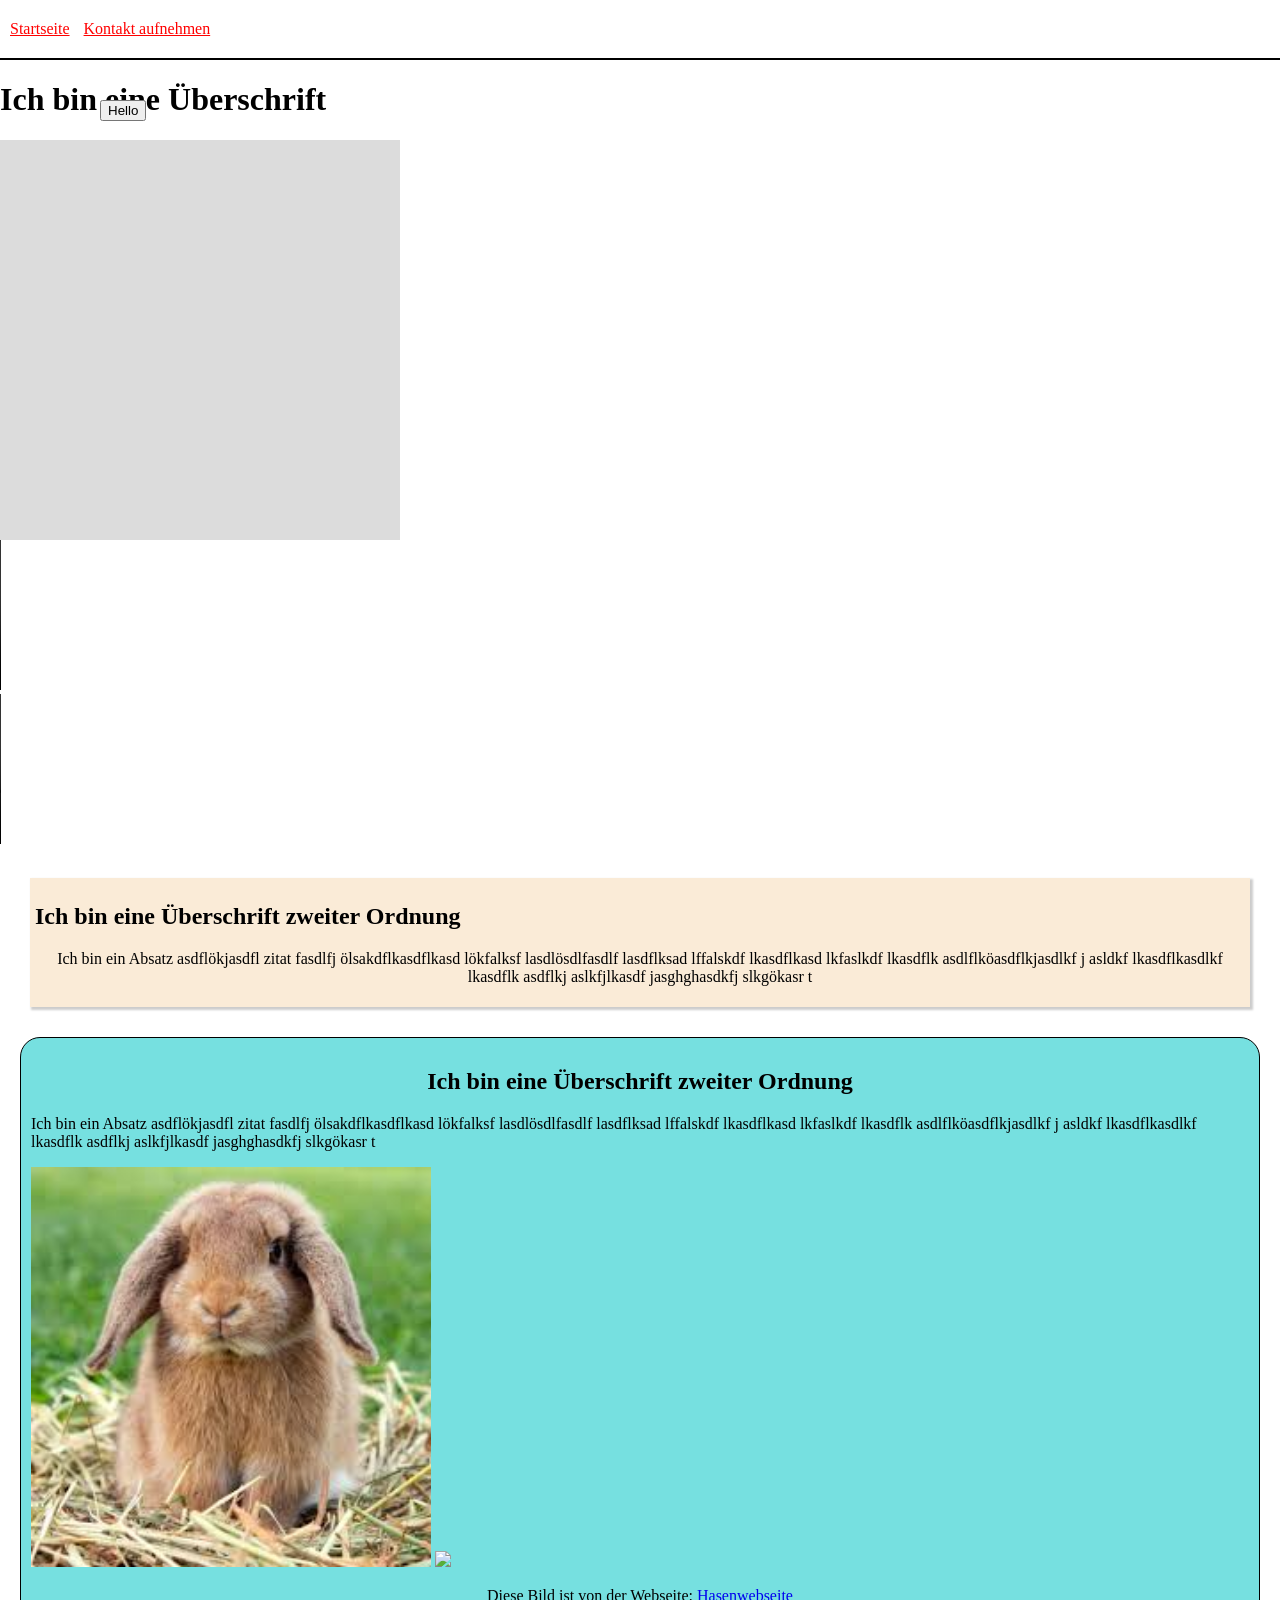
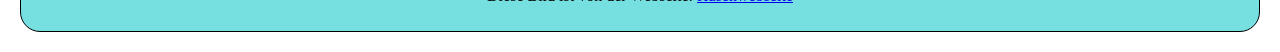
==== docs/TP_10/index.html @ 7c29ac5b "Kurs 27.3.2026" ====
<!DOCTYPE html>

<html lang="de">
  <head>
    <meta charset="utf-8" />
    <meta name="viewport" content="width=device-width, initial-scale=1.0">

    <title>Meine Webseite</title>

    <link rel="stylesheet" type="text/css" href="style.css">

    <script src="libraries/p5.min.js"></script>
    <script src="libraries/p5.sound.min.js"></script>
    
  </head>

  <body>
    <nav>
      <a href="index.html">Startseite</a>
      <a href="kontakt.html">Kontakt aufnehmen</a>
    </nav>
    <h1>Ich bin eine Überschrift</h1>
    <div id="mycanvas"></div>
    <video crossorigin="anonymous" controls="">
      <source src="assets/video.mp4" type="video/mp4">
    </video>
    <div id="firstDiv">
      <h2>Ich bin eine Überschrift zweiter Ordnung</h2>
      <p class="zentriert">Ich bin ein Absatz asdflökjasdfl <span>zitat</span> fasdlfj ölsakdflkasdflkasd 
        lökfalksf lasdlösdlfasdlf lasdflksad lffalskdf lkasdflkasd 
        lkfaslkdf lkasdflk asdlflköasdflkjasdlkf j asldkf lkasdflkasdlkf 
        lkasdflk asdflkj aslkfjlkasdf jasghghasdkfj slkgökasr t</p>
    </div>
    <div style="background-color: rgb(118, 224, 224); border-radius: 20px; padding:10px; margin:20px; border: solid 1px black;">
      <h2 class="zentriert">Ich bin eine Überschrift zweiter Ordnung</h2>
      <p>Ich bin ein Absatz asdflökjasdfl <span>zitat</span> fasdlfj ölsakdflkasdflkasd 
        lökfalksf lasdlösdlfasdlf lasdflksad lffalskdf lkasdflkasd 
        lkfaslkdf lkasdflk asdlflköasdflkjasdlkf j asldkf lkasdflkasdlkf 
        lkasdflk asdflkj aslkfjlkasdf jasghghasdkfj slkgökasr t</p>
      <img src="assets/rabbit.jpg" width="400px" />
      <img src="http://www.kaninchenrassen.info/kaninchen-bilder/kleine-rassen/kaninchen-deutsche-kleinwidder-uebersicht.jpg" />
      <p class="zentriert">Diese Bild ist von der Webseite: <a href="https://www.kaninchenrassen.info" target="_blank">Hasenwebseite</a></p>
    </div>


    <script src="sketch.js"></script>
  </body>
</html>
---- docs/TP_10/style.css ----
html, body {
  margin: 0;
  padding: 0;
}

canvas {
  display: block;
}

nav {
  padding-bottom: 20px;
  padding-top: 20px;
  padding-left: 10px;
  padding-right: 10px; 
  border-bottom: solid 2px black;
}

nav a {
  color: rgb(255, 0, 0);
  margin-right: 10px;
}

/* id wird mit # gekennzeichent */
#firstDiv {
  margin: 30px;
  box-shadow: 2px 2px 2px 1px rgb(0 0 0 / 20%);
  padding: 5px;
  background-color: antiquewhite;
}

/* class wird mit . gekennzeichent */
.zentriert {
  text-align: center;
}
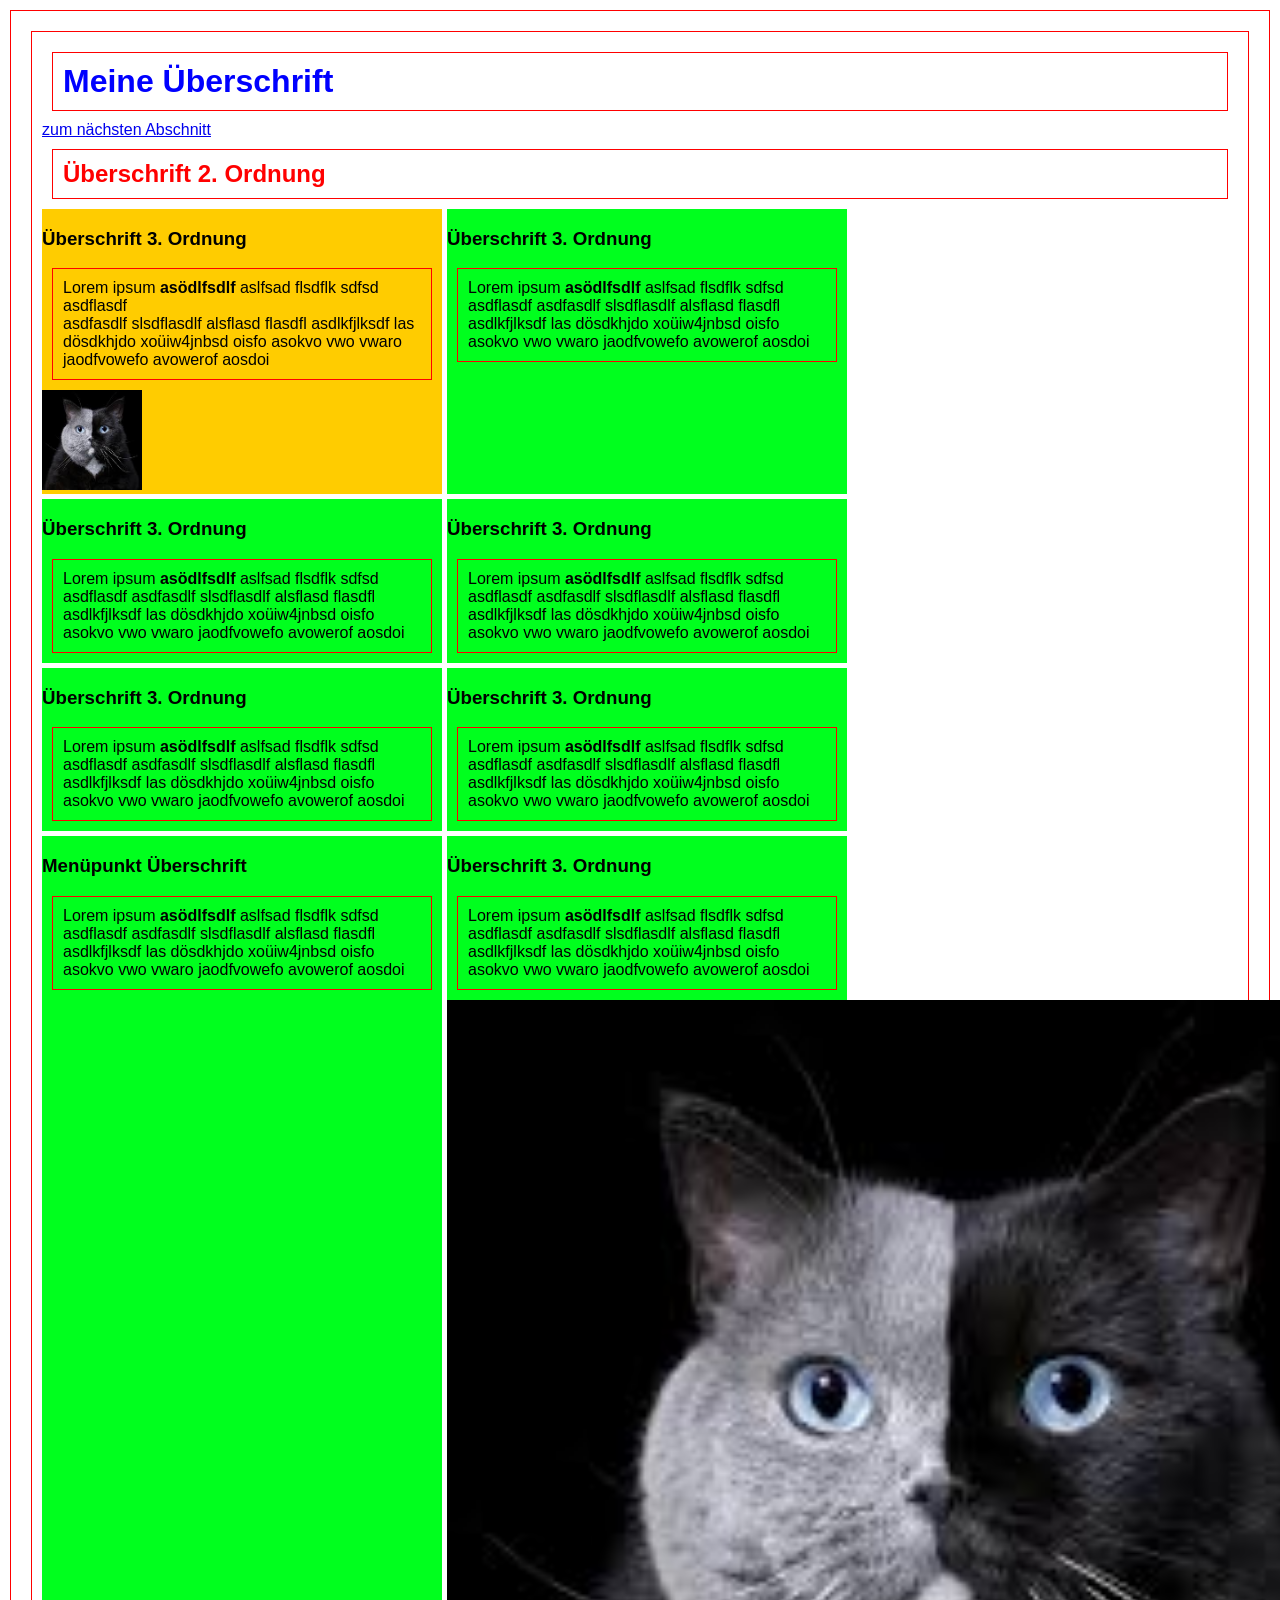
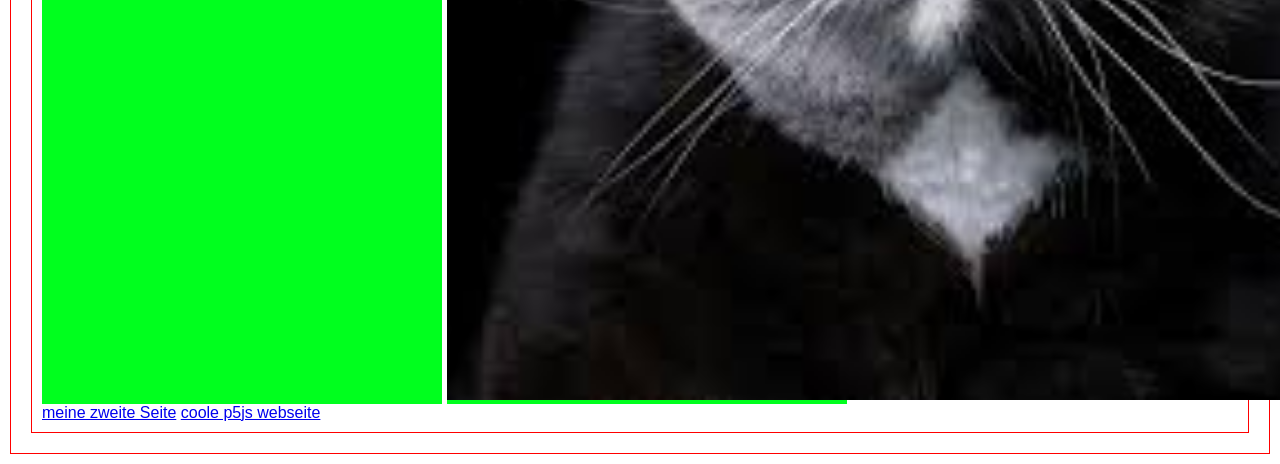
==== commit ca877a5b: "Kurs vom 29. Mai HTML & CSS" ====
--- a/docs/TP_10/index.html
+++ b/docs/TP_10/index.html
@@ -1,48 +1,71 @@
 <!DOCTYPE html>
-
 <html lang="de">
   <head>
     <meta charset="utf-8" />
     <meta name="viewport" content="width=device-width, initial-scale=1.0">
 
-    <title>Meine Webseite</title>
+    <title>Sketch</title>
 
     <link rel="stylesheet" type="text/css" href="style.css">
-
+    <style type="text/css">
+      body {
+        color: #ff0000;
+        /* width: 300px; */
+      }
+      h1 {
+        color: #0000ff;
+      }
+    </style>
     <script src="libraries/p5.min.js"></script>
     <script src="libraries/p5.sound.min.js"></script>
-    
+  
   </head>
 
   <body>
-    <nav>
-      <a href="index.html">Startseite</a>
-      <a href="kontakt.html">Kontakt aufnehmen</a>
-    </nav>
-    <h1>Ich bin eine Überschrift</h1>
-    <div id="mycanvas"></div>
-    <video crossorigin="anonymous" controls="">
-      <source src="assets/video.mp4" type="video/mp4">
-    </video>
-    <div id="firstDiv">
-      <h2>Ich bin eine Überschrift zweiter Ordnung</h2>
-      <p class="zentriert">Ich bin ein Absatz asdflökjasdfl <span>zitat</span> fasdlfj ölsakdflkasdflkasd 
-        lökfalksf lasdlösdlfasdlf lasdflksad lffalskdf lkasdflkasd 
-        lkfaslkdf lkasdflk asdlflköasdflkjasdlkf j asldkf lkasdflkasdlkf 
-        lkasdflk asdflkj aslkfjlkasdf jasghghasdkfj slkgökasr t</p>
+    <h1>Meine Überschrift</h1>
+    <div><a href="#Sprungpunkt">zum nächsten Abschnitt</a></div>
+    <h2>Überschrift 2. Ordnung</h2>
+    <div id="content">
+      <div style="background: #ffcc00">
+        <h3>Überschrift 3. Ordnung</h3>
+        <p>Lorem ipsum <b>asödlfsdlf</b> aslfsad flsdflk <span>sdfsd asdflasdf<br />
+          asdfasdlf</span> slsdflasdlf alsflasd flasdfl asdlkfjlksdf las dösdkhjdo xoüiw4jnbsd oisfo asokvo vwo vwaro jaodfvowefo avowerof aosdoi</p>
+        <img src="assets/cat.jpg" width="100px" />
+      </div>
+      <div style="background: #00ff1e">
+        <h3>Überschrift 3. Ordnung</h3>
+        <p>Lorem ipsum <b>asödlfsdlf</b> aslfsad flsdflk <span>sdfsd asdflasdf asdfasdlf</span> slsdflasdlf alsflasd flasdfl asdlkfjlksdf las dösdkhjdo xoüiw4jnbsd oisfo asokvo vwo vwaro jaodfvowefo avowerof aosdoi</p>
+      </div>
+      <div style="background: #00ff1e">
+        <h3>Überschrift 3. Ordnung</h3>
+        <p>Lorem ipsum <b>asödlfsdlf</b> aslfsad flsdflk <span>sdfsd asdflasdf asdfasdlf</span> slsdflasdlf alsflasd flasdfl asdlkfjlksdf las dösdkhjdo xoüiw4jnbsd oisfo asokvo vwo vwaro jaodfvowefo avowerof aosdoi</p>
+      </div>
+      <div style="background: #00ff1e">
+        <h3>Überschrift 3. Ordnung</h3>
+        <p>Lorem ipsum <b>asödlfsdlf</b> aslfsad flsdflk <span>sdfsd asdflasdf asdfasdlf</span> slsdflasdlf alsflasd flasdfl asdlkfjlksdf las dösdkhjdo xoüiw4jnbsd oisfo asokvo vwo vwaro jaodfvowefo avowerof aosdoi</p>
+      </div>
+      <div style="background: #00ff1e">
+        <h3>Überschrift 3. Ordnung</h3>
+        <p>Lorem ipsum <b>asödlfsdlf</b> aslfsad flsdflk <span>sdfsd asdflasdf asdfasdlf</span> slsdflasdlf alsflasd flasdfl asdlkfjlksdf las dösdkhjdo xoüiw4jnbsd oisfo asokvo vwo vwaro jaodfvowefo avowerof aosdoi</p>
+      </div>
+      <div style="background: #00ff1e">
+        <h3>Überschrift 3. Ordnung</h3>
+        <p>Lorem ipsum <b>asödlfsdlf</b> aslfsad flsdflk <span>sdfsd asdflasdf asdfasdlf</span> slsdflasdlf alsflasd flasdfl asdlkfjlksdf las dösdkhjdo xoüiw4jnbsd oisfo asokvo vwo vwaro jaodfvowefo avowerof aosdoi</p>
+      </div>
+      <div id="Sprungpunkt" style="background: rgb(0, 255, 30)">
+        <h3>Menüpunkt Überschrift</h3>
+        <p>Lorem ipsum <b>asödlfsdlf</b> aslfsad flsdflk <span>sdfsd asdflasdf asdfasdlf</span> slsdflasdlf alsflasd flasdfl asdlkfjlksdf las dösdkhjdo xoüiw4jnbsd oisfo asokvo vwo vwaro jaodfvowefo avowerof aosdoi</p>
+      </div>
+      <div style="background: #00ff1e">
+        <h3>Überschrift 3. Ordnung</h3>
+        <p>Lorem ipsum <b>asödlfsdlf</b> aslfsad flsdflk <span>sdfsd asdflasdf asdfasdlf</span> slsdflasdlf alsflasd flasdfl asdlkfjlksdf las dösdkhjdo xoüiw4jnbsd oisfo asokvo vwo vwaro jaodfvowefo avowerof aosdoi</p>
+        <img src="assets/cat.jpg" width="1000px" />
+      </div>
     </div>
-    <div style="background-color: rgb(118, 224, 224); border-radius: 20px; padding:10px; margin:20px; border: solid 1px black;">
-      <h2 class="zentriert">Ich bin eine Überschrift zweiter Ordnung</h2>
-      <p>Ich bin ein Absatz asdflökjasdfl <span>zitat</span> fasdlfj ölsakdflkasdflkasd 
-        lökfalksf lasdlösdlfasdlf lasdflksad lffalskdf lkasdflkasd 
-        lkfaslkdf lkasdflk asdlflköasdflkjasdlkf j asldkf lkasdflkasdlkf 
-        lkasdflk asdflkj aslkfjlkasdf jasghghasdkfj slkgökasr t</p>
-      <img src="assets/rabbit.jpg" width="400px" />
-      <img src="http://www.kaninchenrassen.info/kaninchen-bilder/kleine-rassen/kaninchen-deutsche-kleinwidder-uebersicht.jpg" />
-      <p class="zentriert">Diese Bild ist von der Webseite: <a href="https://www.kaninchenrassen.info" target="_blank">Hasenwebseite</a></p>
-    </div>
+    <a href="zweiteSeite.html">meine zweite Seite</a>
+    <a href="https://www.p5.js" target="_blank">coole p5js webseite</a>
 
 
-    <script src="sketch.js"></script>
+    <!-- <script src="sketch.js"></script> -->
   </body>
 </html>
--- a/docs/TP_10/style.css
+++ b/docs/TP_10/style.css
@@ -1,34 +1,23 @@
-html, body {
-  margin: 0;
-  padding: 0;
+html, body, p, h1, h2 {
+  margin: 10px;
+  padding: 10px;
+  border: 1px solid red;
+  font-family: Arial, Helvetica, sans-serif;
+}
+
+#content {
+  display: flex;
+  flex-direction: row;
+  flex-wrap: wrap;
+  width: 100%;
+  gap: 5px;
+}
+
+div {
+  width: 400px;
+  color: #000;
 }
 
 canvas {
   display: block;
 }
-
-nav {
-  padding-bottom: 20px;
-  padding-top: 20px;
-  padding-left: 10px;
-  padding-right: 10px; 
-  border-bottom: solid 2px black;
-}
-
-nav a {
-  color: rgb(255, 0, 0);
-  margin-right: 10px;
-}
-
-/* id wird mit # gekennzeichent */
-#firstDiv {
-  margin: 30px;
-  box-shadow: 2px 2px 2px 1px rgb(0 0 0 / 20%);
-  padding: 5px;
-  background-color: antiquewhite;
-}
-
-/* class wird mit . gekennzeichent */
-.zentriert {
-  text-align: center;
-}
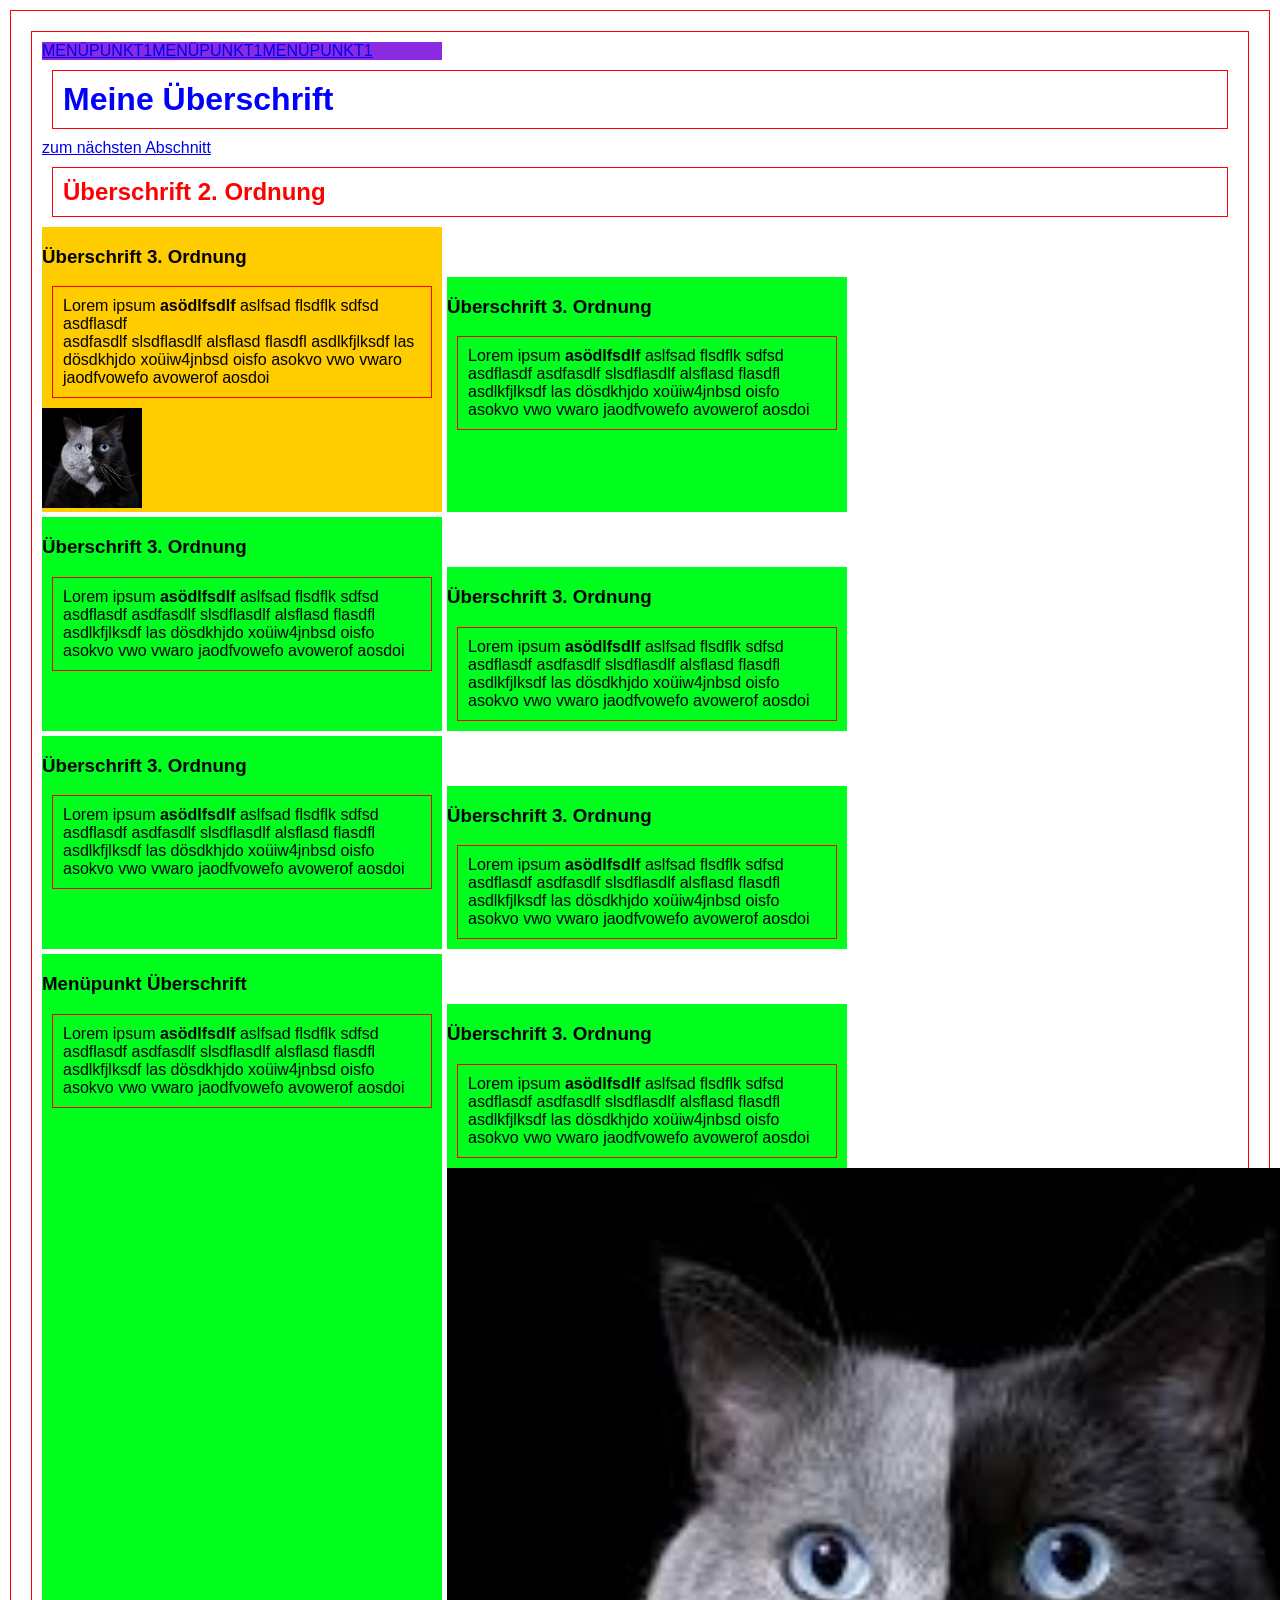
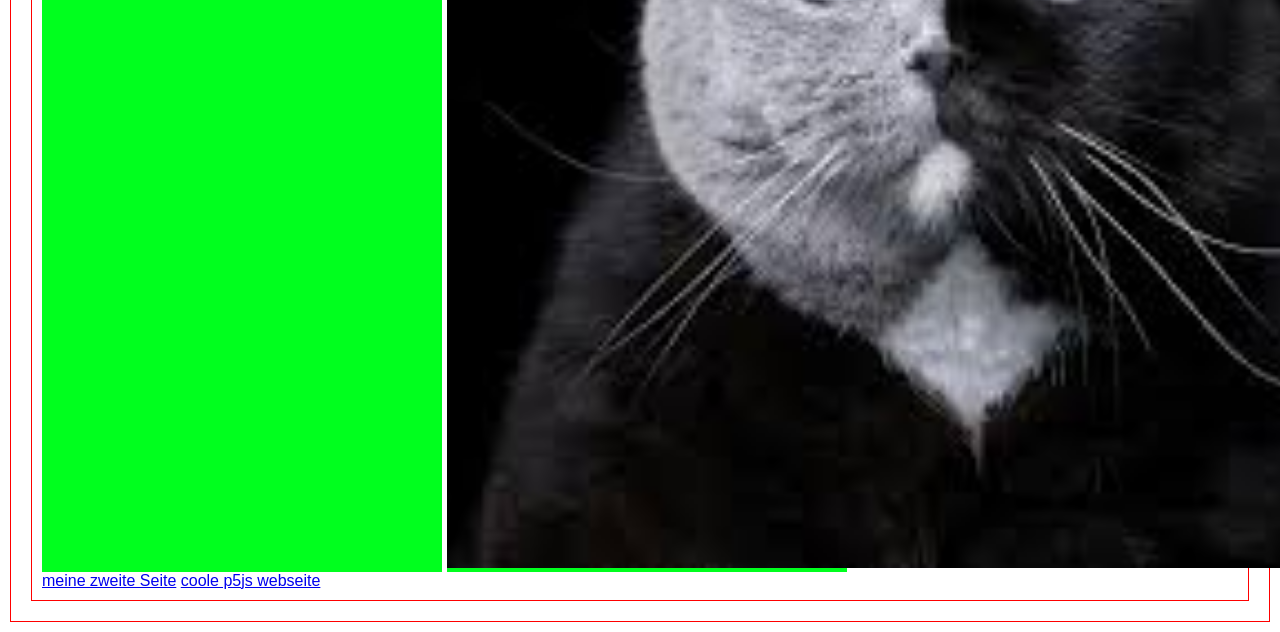
==== commit 0b412e47: "projekt von miriam" ====
--- a/docs/TP_10/index.html
+++ b/docs/TP_10/index.html
@@ -22,6 +22,9 @@
   </head>
 
   <body>
+    <div id="navigation">
+      <a href="2">menüpunkt1</a><a href="2">menüpunkt1</a><a href="2">menüpunkt1</a>
+    </div>
     <h1>Meine Überschrift</h1>
     <div><a href="#Sprungpunkt">zum nächsten Abschnitt</a></div>
     <h2>Überschrift 2. Ordnung</h2>
@@ -32,7 +35,7 @@
           asdfasdlf</span> slsdflasdlf alsflasd flasdfl asdlkfjlksdf las dösdkhjdo xoüiw4jnbsd oisfo asokvo vwo vwaro jaodfvowefo avowerof aosdoi</p>
         <img src="assets/cat.jpg" width="100px" />
       </div>
-      <div style="background: #00ff1e">
+      <div style="background: #00ff1e" class="mt-50">
         <h3>Überschrift 3. Ordnung</h3>
         <p>Lorem ipsum <b>asödlfsdlf</b> aslfsad flsdflk <span>sdfsd asdflasdf asdfasdlf</span> slsdflasdlf alsflasd flasdfl asdlkfjlksdf las dösdkhjdo xoüiw4jnbsd oisfo asokvo vwo vwaro jaodfvowefo avowerof aosdoi</p>
       </div>
@@ -40,7 +43,7 @@
         <h3>Überschrift 3. Ordnung</h3>
         <p>Lorem ipsum <b>asödlfsdlf</b> aslfsad flsdflk <span>sdfsd asdflasdf asdfasdlf</span> slsdflasdlf alsflasd flasdfl asdlkfjlksdf las dösdkhjdo xoüiw4jnbsd oisfo asokvo vwo vwaro jaodfvowefo avowerof aosdoi</p>
       </div>
-      <div style="background: #00ff1e">
+      <div style="background: #00ff1e" class="mt-50">
         <h3>Überschrift 3. Ordnung</h3>
         <p>Lorem ipsum <b>asödlfsdlf</b> aslfsad flsdflk <span>sdfsd asdflasdf asdfasdlf</span> slsdflasdlf alsflasd flasdfl asdlkfjlksdf las dösdkhjdo xoüiw4jnbsd oisfo asokvo vwo vwaro jaodfvowefo avowerof aosdoi</p>
       </div>
@@ -48,7 +51,7 @@
         <h3>Überschrift 3. Ordnung</h3>
         <p>Lorem ipsum <b>asödlfsdlf</b> aslfsad flsdflk <span>sdfsd asdflasdf asdfasdlf</span> slsdflasdlf alsflasd flasdfl asdlkfjlksdf las dösdkhjdo xoüiw4jnbsd oisfo asokvo vwo vwaro jaodfvowefo avowerof aosdoi</p>
       </div>
-      <div style="background: #00ff1e">
+      <div style="background: #00ff1e" class="mt-50">
         <h3>Überschrift 3. Ordnung</h3>
         <p>Lorem ipsum <b>asödlfsdlf</b> aslfsad flsdflk <span>sdfsd asdflasdf asdfasdlf</span> slsdflasdlf alsflasd flasdfl asdlkfjlksdf las dösdkhjdo xoüiw4jnbsd oisfo asokvo vwo vwaro jaodfvowefo avowerof aosdoi</p>
       </div>
@@ -56,7 +59,7 @@
         <h3>Menüpunkt Überschrift</h3>
         <p>Lorem ipsum <b>asödlfsdlf</b> aslfsad flsdflk <span>sdfsd asdflasdf asdfasdlf</span> slsdflasdlf alsflasd flasdfl asdlkfjlksdf las dösdkhjdo xoüiw4jnbsd oisfo asokvo vwo vwaro jaodfvowefo avowerof aosdoi</p>
       </div>
-      <div style="background: #00ff1e">
+      <div style="background: #00ff1e" class="mt-50">
         <h3>Überschrift 3. Ordnung</h3>
         <p>Lorem ipsum <b>asödlfsdlf</b> aslfsad flsdflk <span>sdfsd asdflasdf asdfasdlf</span> slsdflasdlf alsflasd flasdfl asdlkfjlksdf las dösdkhjdo xoüiw4jnbsd oisfo asokvo vwo vwaro jaodfvowefo avowerof aosdoi</p>
         <img src="assets/cat.jpg" width="1000px" />
--- a/docs/TP_10/style.css
+++ b/docs/TP_10/style.css
@@ -3,6 +3,14 @@
   padding: 10px;
   border: 1px solid red;
   font-family: Arial, Helvetica, sans-serif;
+}
+
+#navigation {
+  background-color: blueviolet;
+}
+
+#navigation a {
+  text-transform: uppercase;
 }
 
 #content {
@@ -21,3 +29,22 @@
 canvas {
   display: block;
 }
+
+/* Klassen -> im html class="mt-50" */
+.mt-50 {
+  margin-top: 50px;
+}
+
+/* pseudoklassen zb :visited oder :active */
+a:visited {
+  text-decoration: none;
+  border-bottom: none;
+  text-decoration-line: none;
+}
+
+a:hover {
+  text-decoration: none;
+  border-bottom: none;
+  text-decoration-line: none;
+  cursor: crosshair;
+}
